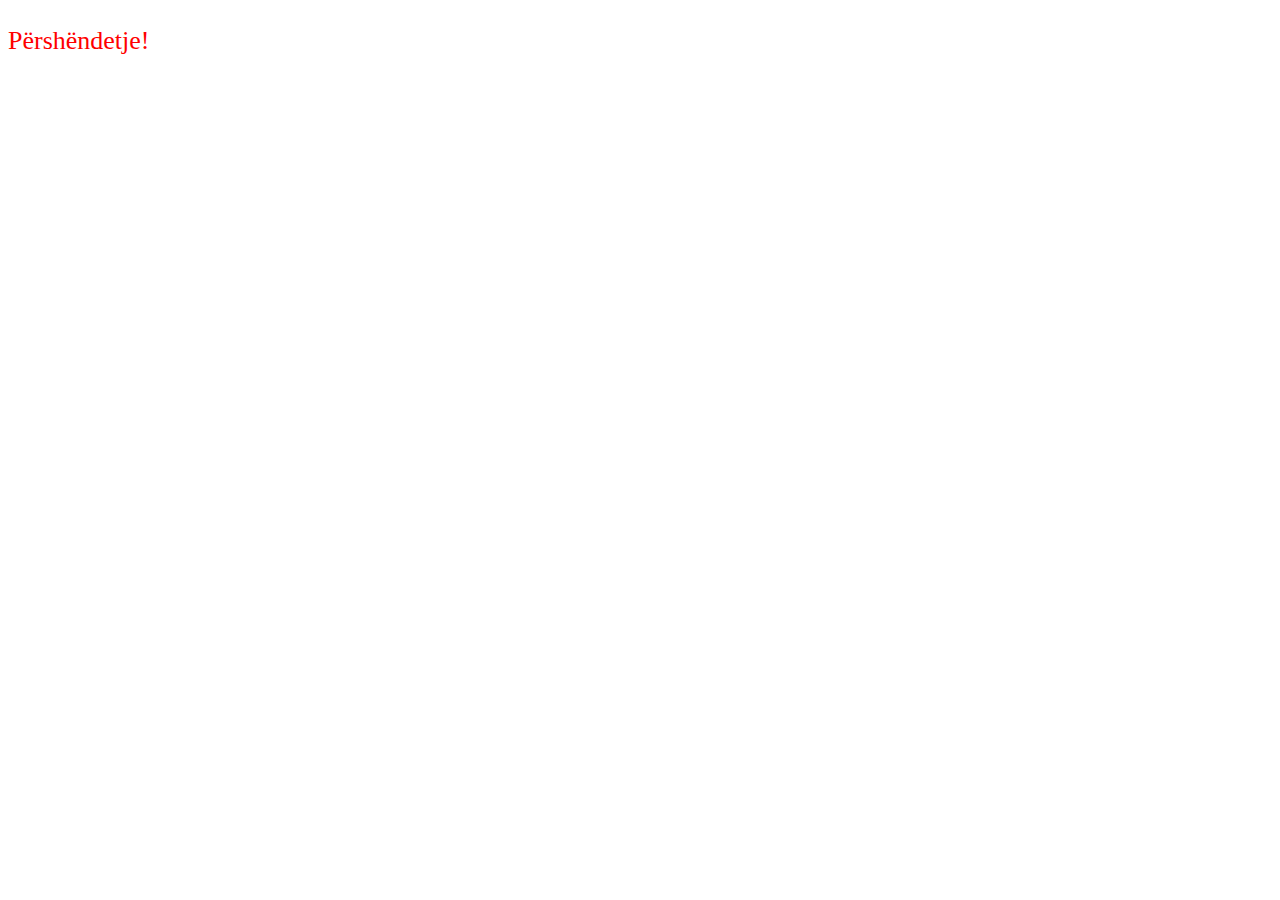
==== sb.html @ 17f6552d "Create sb.html" ====
<!DOCTYPE html>
<html lang="en">
<head>
    <meta charset="UTF-8">
    <meta name="viewport" content="width=device-width, initial-scale=1.0">
    <title>Stilizimi i brendshem</title>
    <style type="text/css">
        p{
            color:red;
            font-size: 26px;
        }
    </style>
</head>
<body>
    <p>Përshëndetje!</p>
</body>
</html>
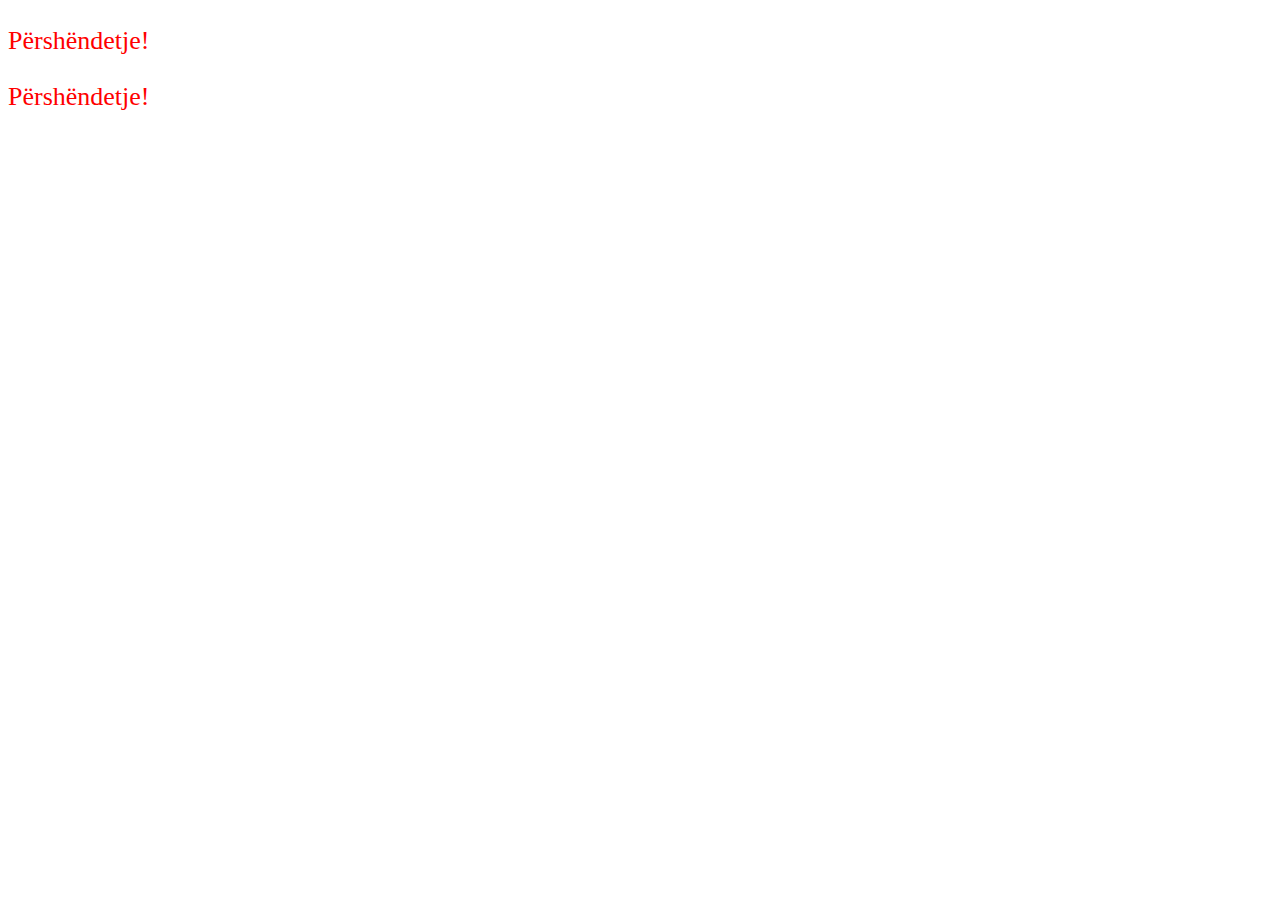
==== commit bca3febf: "Update sb.html" ====
--- a/sb.html
+++ b/sb.html
@@ -13,5 +13,6 @@
 </head>
 <body>
     <p>Përshëndetje!</p>
+     <p>Përshëndetje!</p>
 </body>
 </html>
